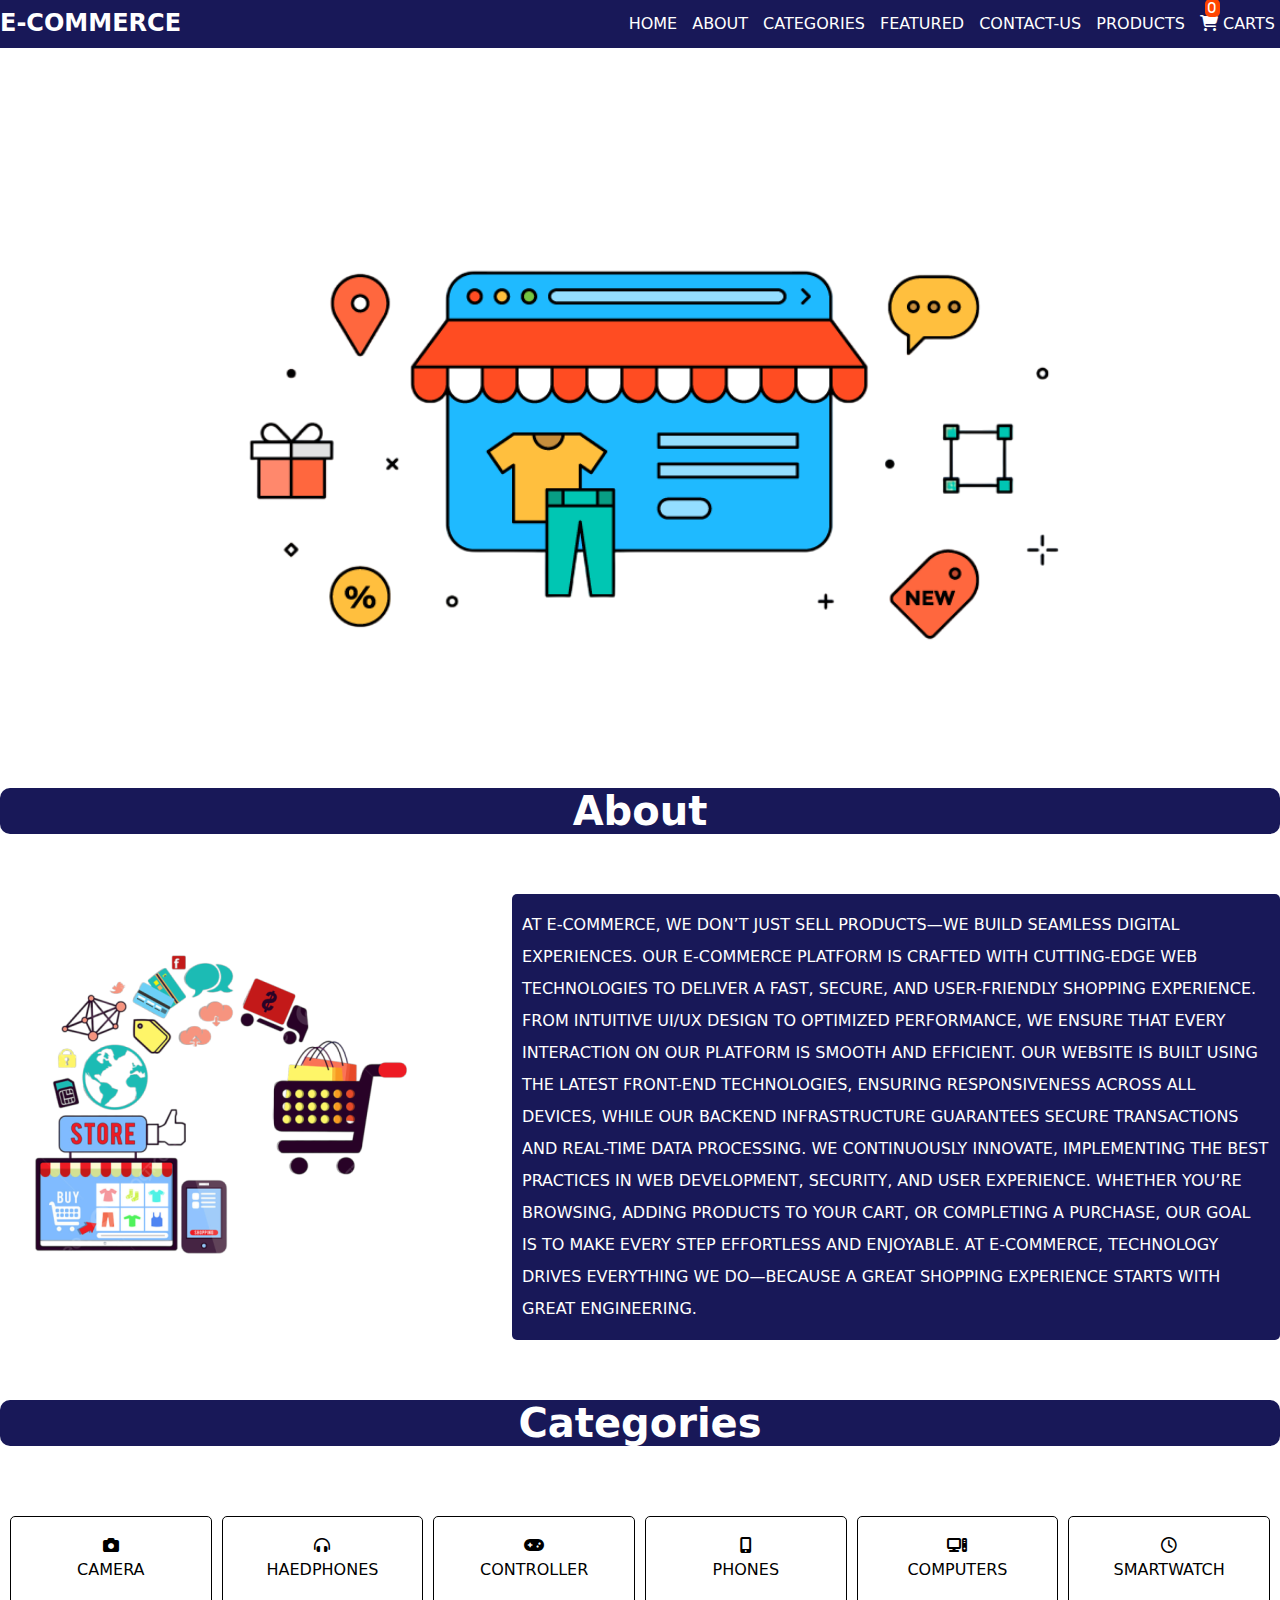
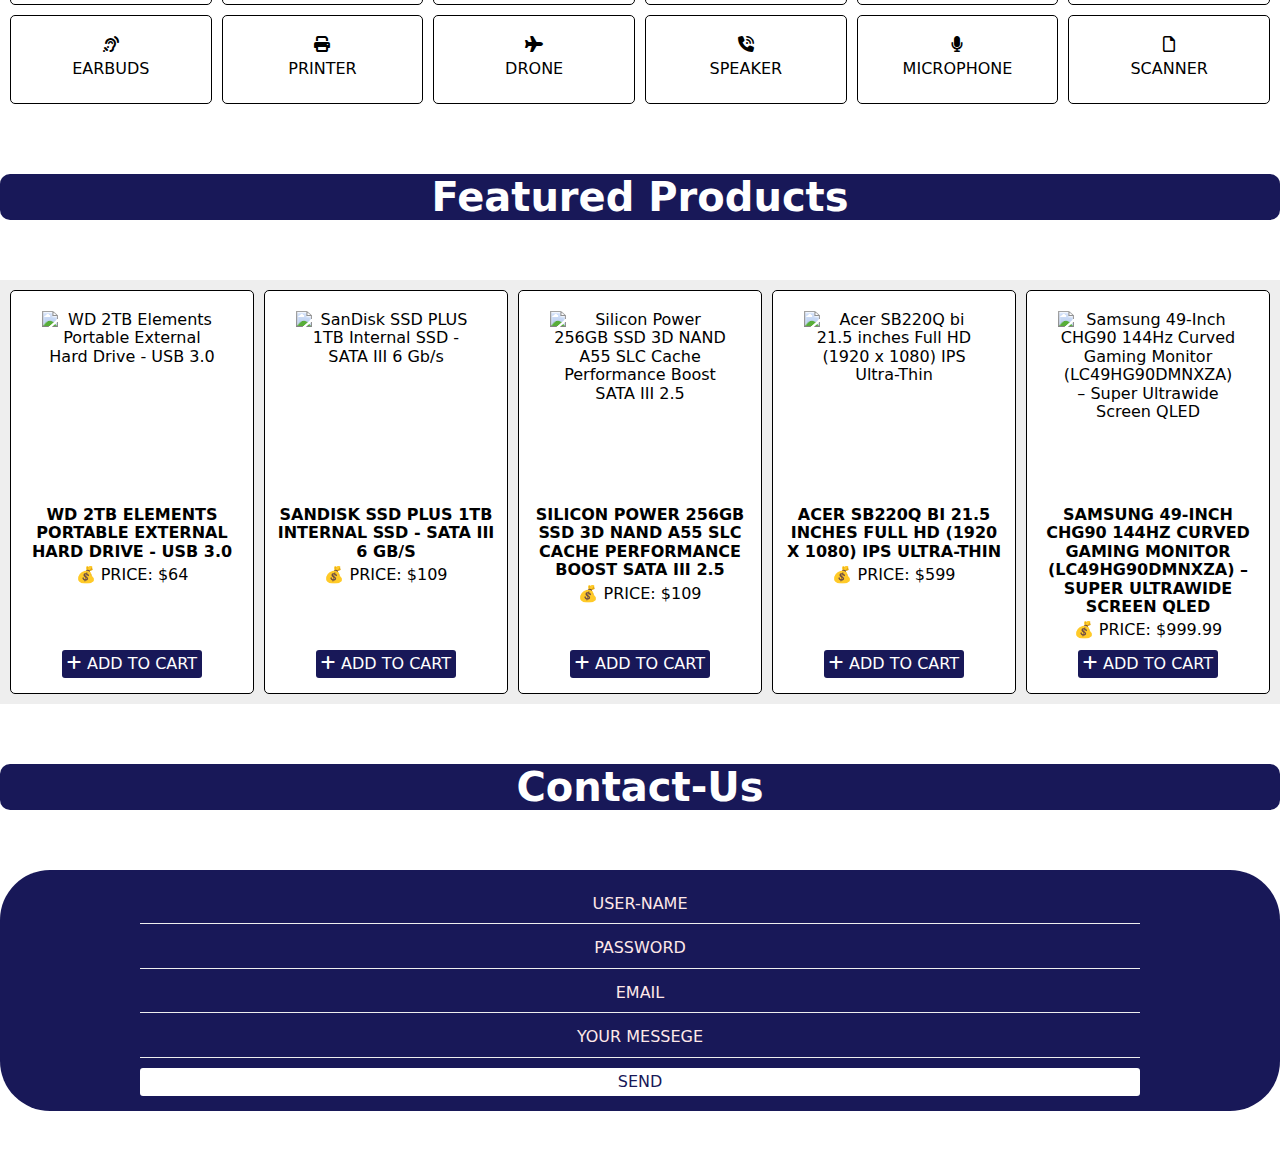
==== index.html @ be7708d8 "add some feature to header" ====
<!DOCTYPE html>
<html lang="en">

<head>
    <meta charset="UTF-8">
    <meta name="viewport" content="width=device-width, initial-scale=1.0">
    <link rel="stylesheet" href="./CSS/normalize.css">
    <link rel="stylesheet" href="https://cdnjs.cloudflare.com/ajax/libs/font-awesome/6.7.2/css/all.min.css"
        integrity="sha512-Evv84Mr4kqVGRNSgIGL/F/aIDqQb7xQ2vcrdIwxfjThSH8CSR7PBEakCr51Ck+w+/U6swU2Im1vVX0SVk9ABhg=="
        crossorigin="anonymous" referrerpolicy="no-referrer" />
    <link rel="stylesheet" href="./CSS/style.css">
    <title>E-Commerce Project</title>
</head>

<body>
    <!-- header of the project -->
    <header id="header">
        <h2 class="logo">E-Commerce</h2>
        <nav id="navItems">
            <a href="#home" onclick="getEle (event, 'home') ">Home</a>
            <a href="#about" onclick="getEle (event, 'about') ">About</a>
            <a href="#categories" onclick="getEle (event, 'categories') ">categories</a>
            <a href="#featured" onclick="getEle (event, 'featured')">featured</a>
            <a href="#contact" onclick="getEle (event, 'contact') ">contact-us</a>
            <a href="#">Products</a>
            <a class="cartsParent"><i class="fa-solid fa-cart-shopping" id="cartsPro"></i> Carts</a>
        </nav>
        <i class="fa-solid fa-bars" id="navBtnToOpen"></i>
        <i class="fa-solid fa-x" id="navBtnToClose"></i>
    </header>
    <!-- end header -->
    
    <!-- body of the project -->
    <!-- main home -->
    <main id="home" class="home">
        <button type="button" id="backToTop"><i class="fa-solid fa-jet-fighter-up"></i></button>
        <div class="image">
            <img src="./Images/Home-Image.png" loading="lazy" alt="Home image">
        </div>
        <div class="container">
            <!-- start about -->
            <h2 class="title">About</h2>
            <section id="about" class="about">
                <div class="about-image">
                    <img src="./Images/about-image .png" loading="lazy" alt="about image">
                </div>
                <div class="about-content">
                    <p>
                        At E-Commerce, we don’t just sell products—we build seamless digital experiences. Our
                        e-commerce platform is crafted with cutting-edge web technologies to deliver a fast, secure, and
                        user-friendly shopping experience.

                        From intuitive UI/UX design to optimized performance, we ensure that every interaction on our
                        platform is smooth and efficient. Our website is built using the latest front-end technologies,
                        ensuring responsiveness across all devices, while our backend infrastructure guarantees secure
                        transactions and real-time data processing.

                        We continuously innovate, implementing the best practices in web development, security, and user
                        experience. Whether you’re browsing, adding products to your cart, or completing a purchase, our
                        goal is to make every step effortless and enjoyable.

                        At E-Commerce, technology drives everything we do—because a great shopping experience
                        starts with great engineering.
                    </p>
                </div>
            </section>
            <!-- end about -->

            <!-- start categories -->
            <h2 class="title">categories</h2>
            <section id="categories" class="categories">
                <div id="camera">
                    <i class="fa-solid fa-camera"></i>
                    <p>camera</p>
                </div>
                <div id="haedphones">
                    <i class="fa-solid fa-headphones-simple"></i>
                    <p>haedphones</p>
                </div>
                <div id="controller">
                    <i class="fa-solid fa-gamepad"></i>
                    <p>controller</p>
                </div>
                <div id="phones">
                    <i class="fa-solid fa-mobile-screen-button"></i>
                    <p>phones</p>
                </div>
                <div id="computers">
                    <i class="fa-solid fa-computer"></i>
                    <p>computers</p>
                </div>
                <div id="smartWatch">
                    <i class="fa-regular fa-clock"></i>
                    <p>smartWatch</p>
                </div>
                <div id="earbuds">
                    <i class="fa-solid fa-ear-listen"></i>
                    <p>earbuds</p>
                </div>
                <div id="printer">
                    <i class="fa-solid fa-print"></i>
                    <p>printer</p>
                </div>
                <div id="drone">
                    <i class="fa-solid fa-plane"></i>
                    <p>drone</p>
                </div>
                <div id="speaker">
                    <i class="fa-solid fa-phone-volume"></i>
                    <p>speaker</p>
                </div>
                <div id="microphone">
                    <i class="fa-solid fa-microphone"></i>
                    <p>microphone</p>
                </div>
                <div id="scanner">
                    <i class="fa-regular fa-file"></i>
                    <p>scanner</p>
                </div>
            </section>
            <!-- end categories -->
            
            <!-- start featured section -->
            <h2 class="title">featured products</h2>
            <section class="featured" id="featured">
                
            </section>
            <!-- end featured section -->
            
            <!-- start contact section -->
            <h2 class="title">contact-us</h2>
            <section id="contact" class="contact">
                <form action="">
                    <input type="text" name="user" placeholder="USER-NAME">
                    <input type="password" name="password" placeholder="PASSWORD">
                    <input type="email" name="email" placeholder="EMAIL">
                    <input type="text" name="messege" placeholder="YOUR MESSEGE">
                    <button type="button" id="send">SEND</button>
                </form>
            </section>

            <!-- end contact section -->
        </div>
    </main>
    <!-- start main cart -->
    <main id="cart">

    </main>
    <!-- end main cart -->
    <script src="./JS/main.js"></script>
</body>

</html>
---- CSS/style.css ----
* {
    margin: 0;
    padding: 0;
    box-sizing: border-box;
    font-family: system-ui;
}
:root {
    --main-color: #181858;
    --main-size: 10px;
}
::-webkit-scrollbar {
    width: 12px;
    height: 12px;
}
::-webkit-scrollbar-thumb {
    background-color: var(--main-color);
    border-radius: 3px;
}
::-webkit-scrollbar-thumb:hover {
    background-color: #3737a3;
}
/* start header */
header {
    background-color: var(--main-color);
    color: white;
    text-transform: uppercase;
    display: flex;
    justify-content: space-between;
    align-items: center;
    padding: var(--main-size) 0;
    flex-wrap: wrap;
}
header .logo {
    cursor: pointer;
}
header nav a {
    color: inherit;
    text-decoration: none;
    transition: 0.3s;
    padding: var(--main-size) 5px;
    cursor: pointer;
}
header nav a:hover {
    background-color: white;
    color: var(--main-color);
    letter-spacing: 1.2px;
}
.fa-bars, .fa-x {
    display: none;
}

@media (max-width: 776px) {
    header {
        flex-direction: column;
        justify-content: center;
        align-items: center;
    }
    header nav {
        display: none;
    }
    header nav a {
        display: flex;
        flex-direction: column;
        justify-content: center;
        align-items: center;
    }
    .fa-bars {
        display: block;
    }
    .fa-bars, .fa-x {
        cursor: pointer;
        margin-top: 5px;
        transform: scale(1.4);
    }
}
.cartsParent {
    position: relative;
}
#cartsPro::after {
    content: '0';
    background-color: orangered;
    color: white;
    font-size: 12px;
    padding: 3px;
    border-radius: 5px;
    position: absolute;
    top: -5px;
    right: 60px;
}
@media (max-width: 776px) {
    #cartsPro::after {
        right: 46px;
    }
}
/* end header */

/* start main home*/
main {
    width: 100%;
    position: relative;
}
.home .image {
    width: 100%;
    margin: 40px 0;
}
.home .image img {
    width: 100%;
    animation: homeImage 2s infinite alternate;
}
@keyframes homeImage {
    0% {
        transform: translateY(35px);
    }
    100% {
        transform: translateY(-35px);
    }
}

.title {
    text-align: center;
    font-size: 250%;
    margin: var(--main-size) 0;
    background-color: var(--main-color);
    border-radius: var(--main-size);
    color: white;
    padding: var(--main-padding) 0;
    text-transform: capitalize;
}

/* back to top btn */
#backToTop {
    padding: 5px;
    position: fixed;
    bottom: 10px;
    right: 10px;
    background-color: var(--main-color);
    color: white;
    transition: 0.3s;
    border: none;
    outline: none;
    border-radius: 3px;
    cursor: pointer;
    z-index: 1;
    display: none;
}
#backToTop:hover {
    background-color: white;
    color: var(--main-color);
    transform: scale(1.5);
}
#backToTop i:active {
    color: #3737a3;
}

/* start about */
.about {
    margin: 60px 0;
    display: flex;
    justify-content: space-between;
    align-items: center;
}
.about .about-image img {
    width: 100%;
}
.about .about-content {
    background-color: var(--main-color);
    padding: var(--main-size);
    color: white;
    border-radius: 5px;
    width: 60%;
}
.about .about-content p {
    line-height: 2;
}

@media (max-width: 767px) {
    .about {
        flex-direction: column;
    }
    .about .about-content {
        width: 100%;
    }
    .about .about-content p {
        line-height: 1.5;
    }
}
/* end about */
/* start categories */

.categories {
    margin: 60px 0;
    display: grid;
    grid-template-columns: repeat(auto-fill, minmax(200px, 1fr));
    justify-content: center;
    align-items: center;
    text-align: center;
    gap: 10px;
    padding: 10px;
}

.categories div {
    border: solid black 1px;
    border-radius: 5px;
    padding: 20px 0;
    cursor: pointer;
    transition: 0.3s;
}
.categories div:hover {
    background-color: var(--main-color);
    color: white;
}

/* end categories */

/* start featured */

.featured {
    margin: 60px 0;
    display: grid;
    grid-template-columns: repeat(auto-fill, minmax(220px, 1fr));
    justify-content: center;
    align-items: center;
    text-align: center;
    gap: 10px;
    padding: 10px;
    background-color: #eee;
}

.featured div {
    height: 100%;
    border: black solid 1px;
    border-radius: 5px;
    background-color: white;
    display: flex;
    justify-content: space-between;
    align-items: center;
    flex-direction: column;
    padding: 10px;
}

.featured div img {
    width: 200px;
    height: 200px;
    object-fit: contain;
    display: block;
    margin: auto;
    border-radius: 10px;
    padding: 10px;
}
.featured div h4, p, button {
    text-transform: uppercase;
    margin: 5px 0;
}

.featured div button {
    padding: 5px;
    background-color: var(--main-color);
    color: white;
    transition: 0.3s;
    border: none;
    outline: none;
    border-radius: 3px;
    cursor: pointer;
}

.featured div button:hover {
    background-color: white;
    color: var(--main-color);
}

@media (max-width: 767px) {
    .featured {
        padding: 0;
    }
}

/* end featured */

/* start contact section */
.contact {
    margin: 60px 0;
    background-color: var(--main-color);
    padding: 15px;
    border-radius: 50px;
}
.contact input {
    display: block;
    width: 80%;
    text-align: center;
    margin: auto;
    padding: 10px 0;
    margin-bottom: 5px;
    outline: none;
    border: none;
    background-color: var(--main-color);
    border-bottom: #eee 1px solid;
    transition: 0.5s;
    color: white;
}
.contact input:focus {
    transform: scale(1.1);
}
.contact input::placeholder {
    color: #ffe8e8;
}
.contact button {
    display: block;
    width: 80%;
    padding: 5px;
    background-color: white;
    color: var(--main-color);
    transition: 0.3s;
    border: none;
    outline: none;
    border-radius: 3px;
    cursor: pointer;
    margin: auto;
    margin-top: 10px;
}
.contact button:hover {
    background-color: var(--main-color);
    color: white;
}
/* end contact section */
/* end main home*/
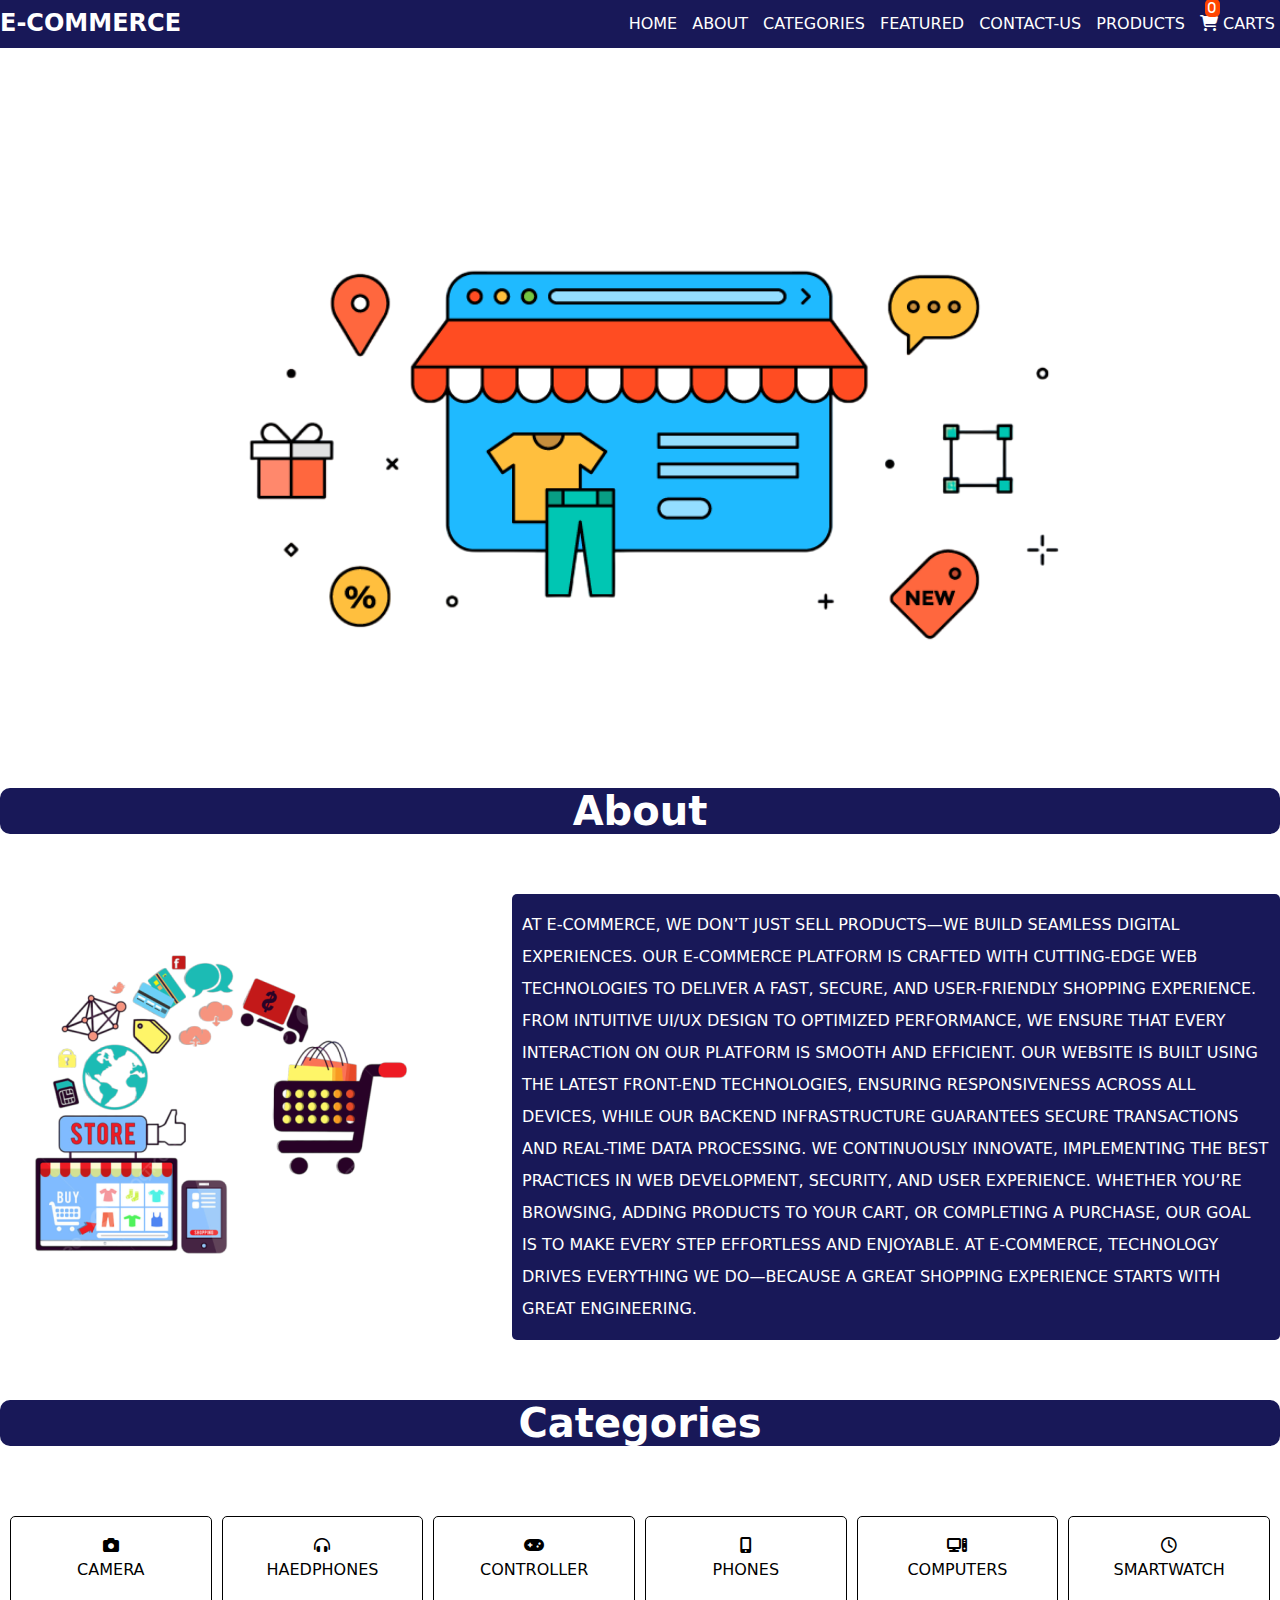
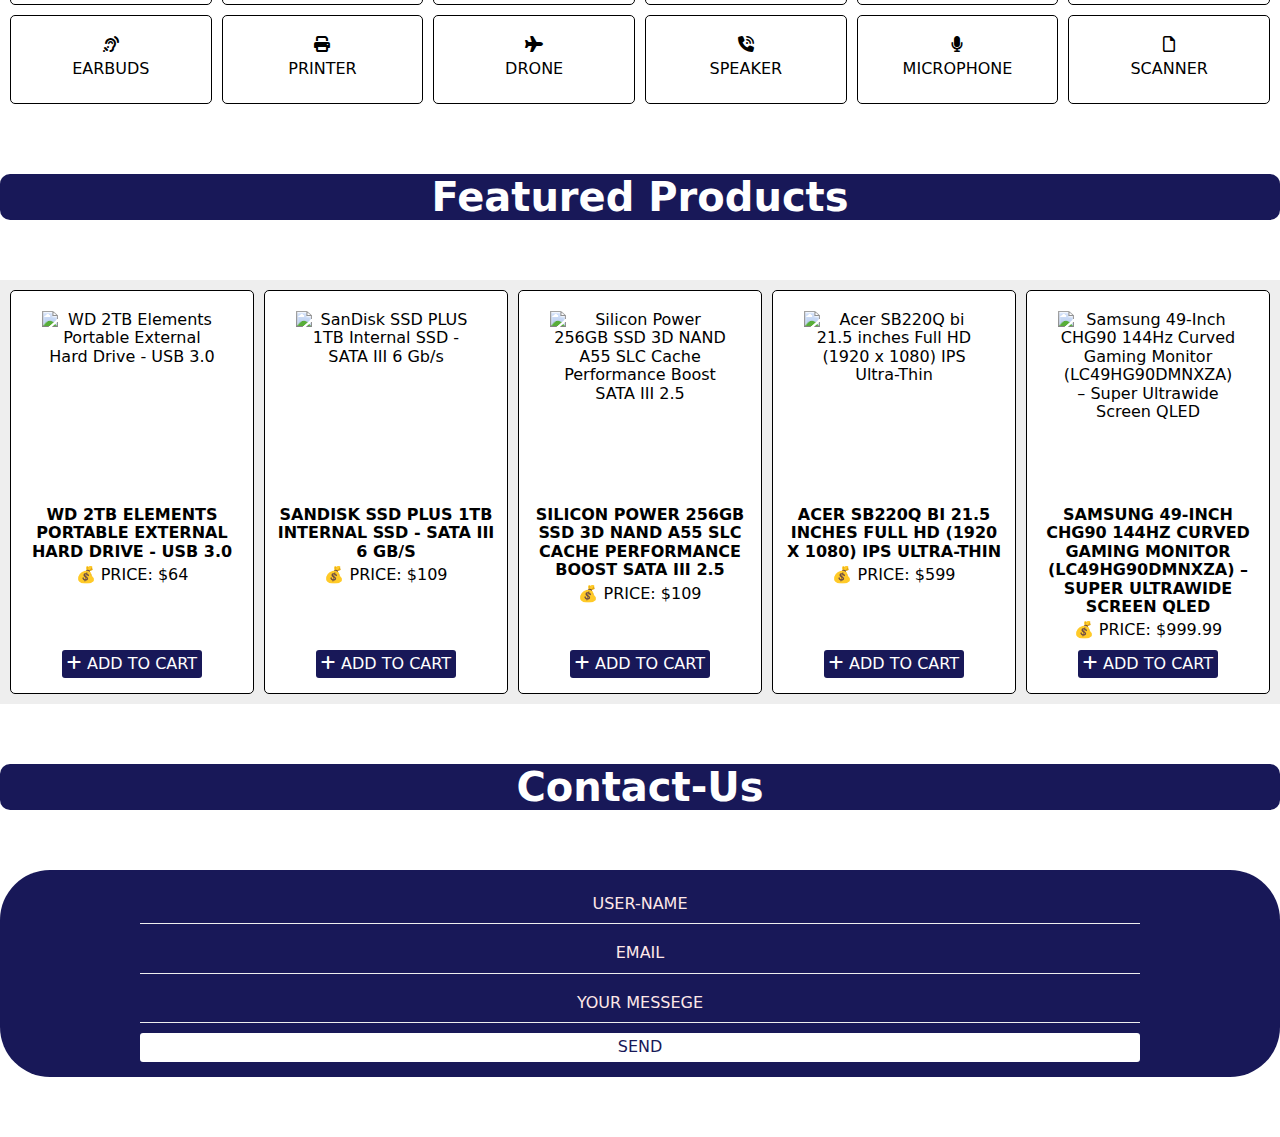
==== commit 2c7297f1: "using async&await" ====
--- a/index.html
+++ b/index.html
@@ -9,6 +9,7 @@
         integrity="sha512-Evv84Mr4kqVGRNSgIGL/F/aIDqQb7xQ2vcrdIwxfjThSH8CSR7PBEakCr51Ck+w+/U6swU2Im1vVX0SVk9ABhg=="
         crossorigin="anonymous" referrerpolicy="no-referrer" />
     <link rel="stylesheet" href="./CSS/style.css">
+    <link rel="icon" href="./Images/icon.png">
     <title>E-Commerce Project</title>
 </head>
 
@@ -132,7 +133,6 @@
             <section id="contact" class="contact">
                 <form action="">
                     <input type="text" name="user" placeholder="USER-NAME">
-                    <input type="password" name="password" placeholder="PASSWORD">
                     <input type="email" name="email" placeholder="EMAIL">
                     <input type="text" name="messege" placeholder="YOUR MESSEGE">
                     <button type="button" id="send">SEND</button>
@@ -144,7 +144,7 @@
     </main>
     <!-- start main cart -->
     <main id="cart">
-
+        
     </main>
     <!-- end main cart -->
     <script src="./JS/main.js"></script>
--- a/CSS/style.css
+++ b/CSS/style.css
@@ -289,7 +289,7 @@
     text-align: center;
     margin: auto;
     padding: 10px 0;
-    margin-bottom: 5px;
+    margin-bottom: 10px;
     outline: none;
     border: none;
     background-color: var(--main-color);
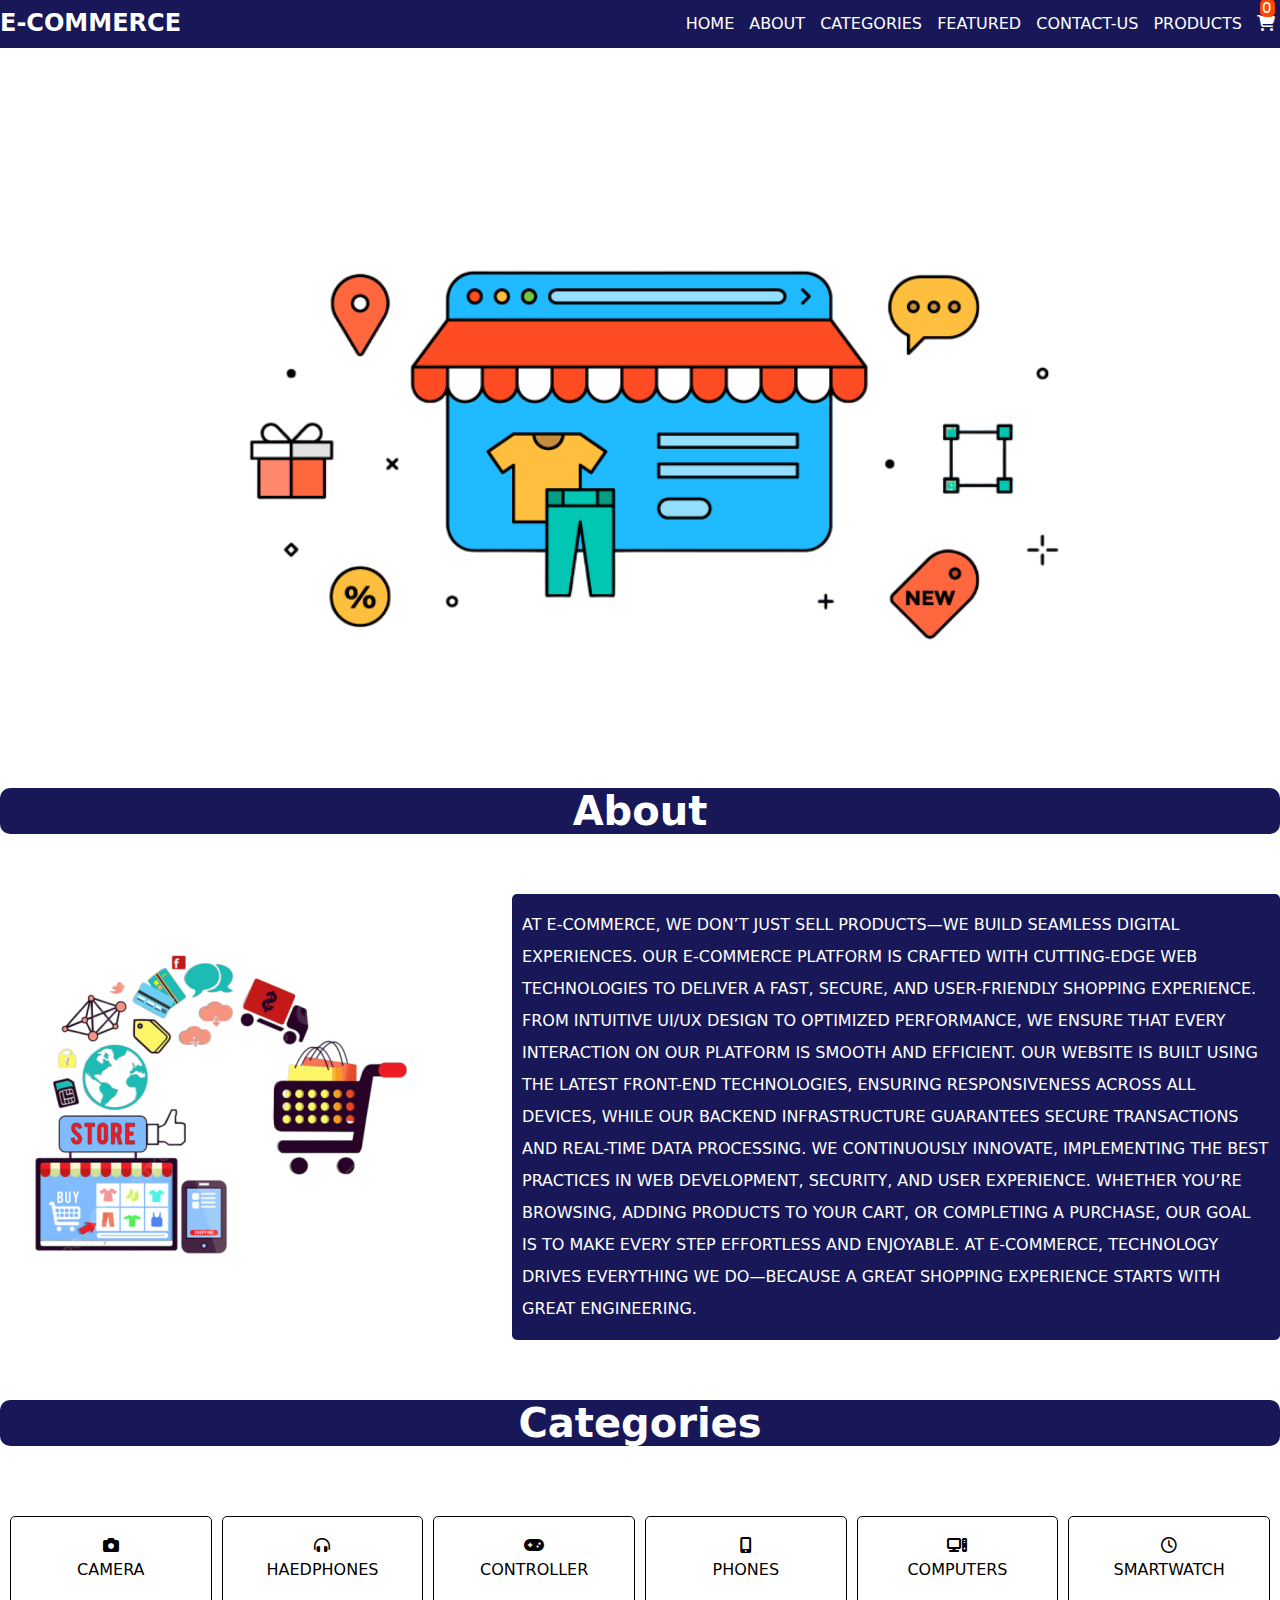
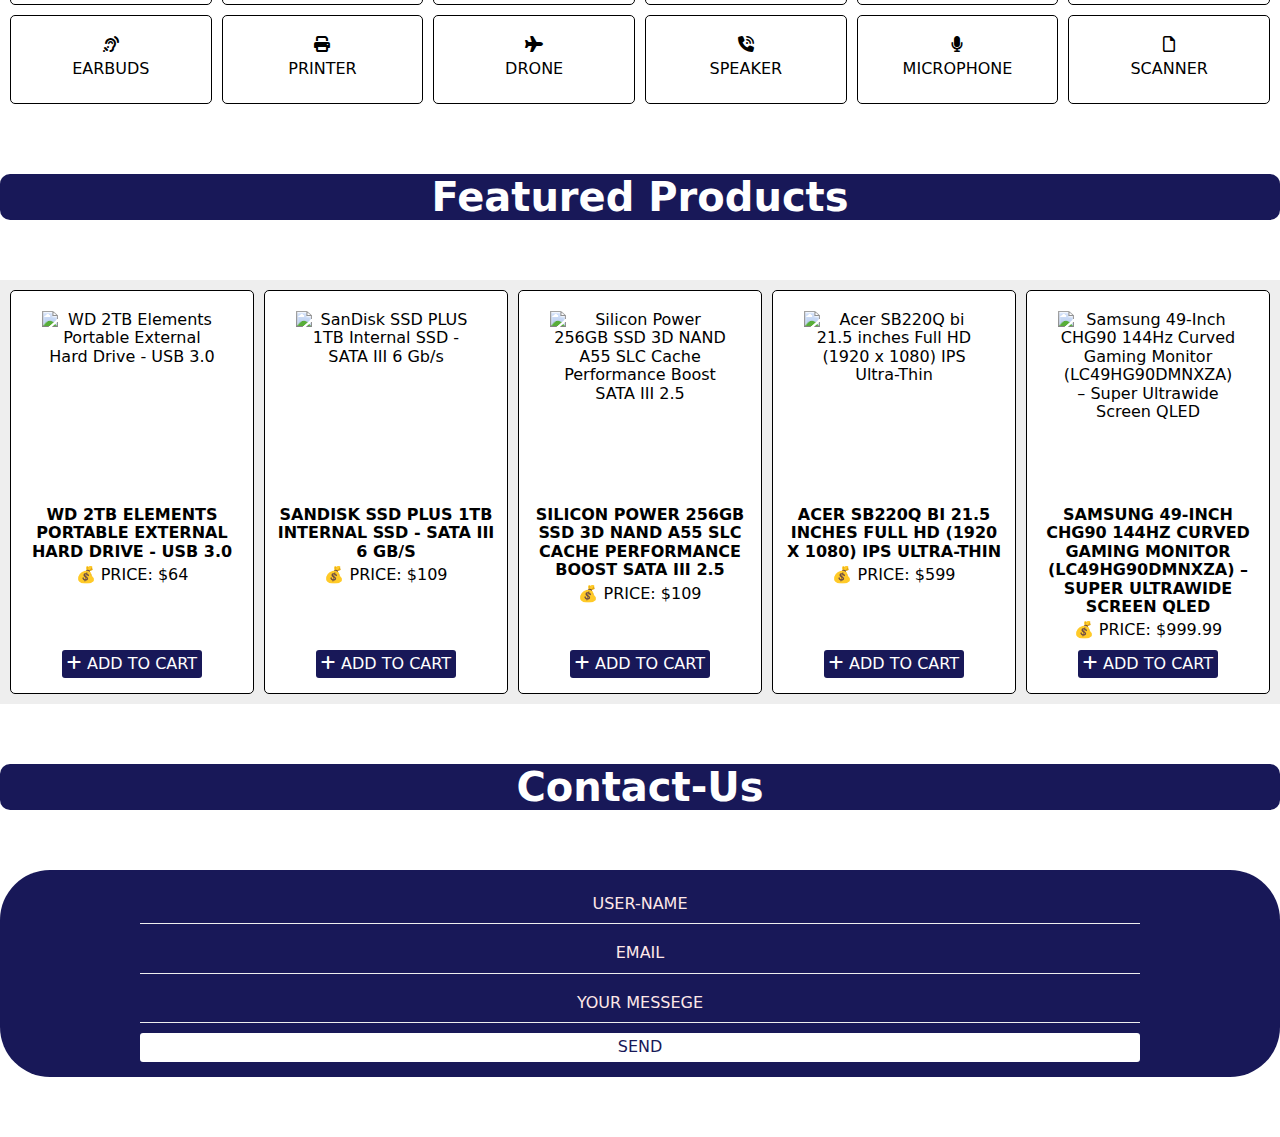
==== commit 095a26fd: "creat cart main&add to cart  button" ====
--- a/index.html
+++ b/index.html
@@ -24,7 +24,7 @@
             <a href="#featured" onclick="getEle (event, 'featured')">featured</a>
             <a href="#contact" onclick="getEle (event, 'contact') ">contact-us</a>
             <a href="#">Products</a>
-            <a class="cartsParent"><i class="fa-solid fa-cart-shopping" id="cartsPro"></i> Carts</a>
+            <a class="cartsParent"><i class="fa-solid fa-cart-shopping" id="cartsPro"></i></a>
         </nav>
         <i class="fa-solid fa-bars" id="navBtnToOpen"></i>
         <i class="fa-solid fa-x" id="navBtnToClose"></i>
--- a/CSS/style.css
+++ b/CSS/style.css
@@ -85,11 +85,11 @@
     border-radius: 5px;
     position: absolute;
     top: -5px;
-    right: 60px;
+    right: 5px;
 }
 @media (max-width: 776px) {
     #cartsPro::after {
-        right: 46px;
+        right: 45px;
     }
 }
 /* end header */
@@ -322,4 +322,66 @@
     color: white;
 }
 /* end contact section */
-/* end main home*/+/* end main home*/
+
+/* main cart */
+#cart {
+    margin: 60px 0;
+    display: grid;
+    grid-template-columns: repeat(auto-fill, minmax(220px, 1fr));
+    justify-content: center;
+    align-items: center;
+    text-align: center;
+    gap: 10px;
+    padding: 10px;
+    background-color: #eee;
+}
+
+#cart div {
+    height: 100%;
+    border: black solid 1px;
+    border-radius: 5px;
+    background-color: white;
+    display: flex;
+    justify-content: space-between;
+    align-items: center;
+    flex-direction: column;
+    padding: 10px;
+}
+
+#cart div img {
+    width: 200px;
+    height: 200px;
+    object-fit: contain;
+    display: block;
+    margin: auto;
+    border-radius: 10px;
+    padding: 10px;
+}
+#cart div h4, p, button {
+    text-transform: uppercase;
+    margin: 5px 0;
+}
+
+#cart div button {
+    padding: 5px;
+    background-color: var(--main-color);
+    color: white;
+    transition: 0.3s;
+    border: none;
+    outline: none;
+    border-radius: 3px;
+    cursor: pointer;
+}
+
+#cart div button:hover {
+    background-color: white;
+    color: var(--main-color);
+}
+
+@media (max-width: 767px) {
+    #cart {
+        padding: 0;
+    }
+}
+/* main cart */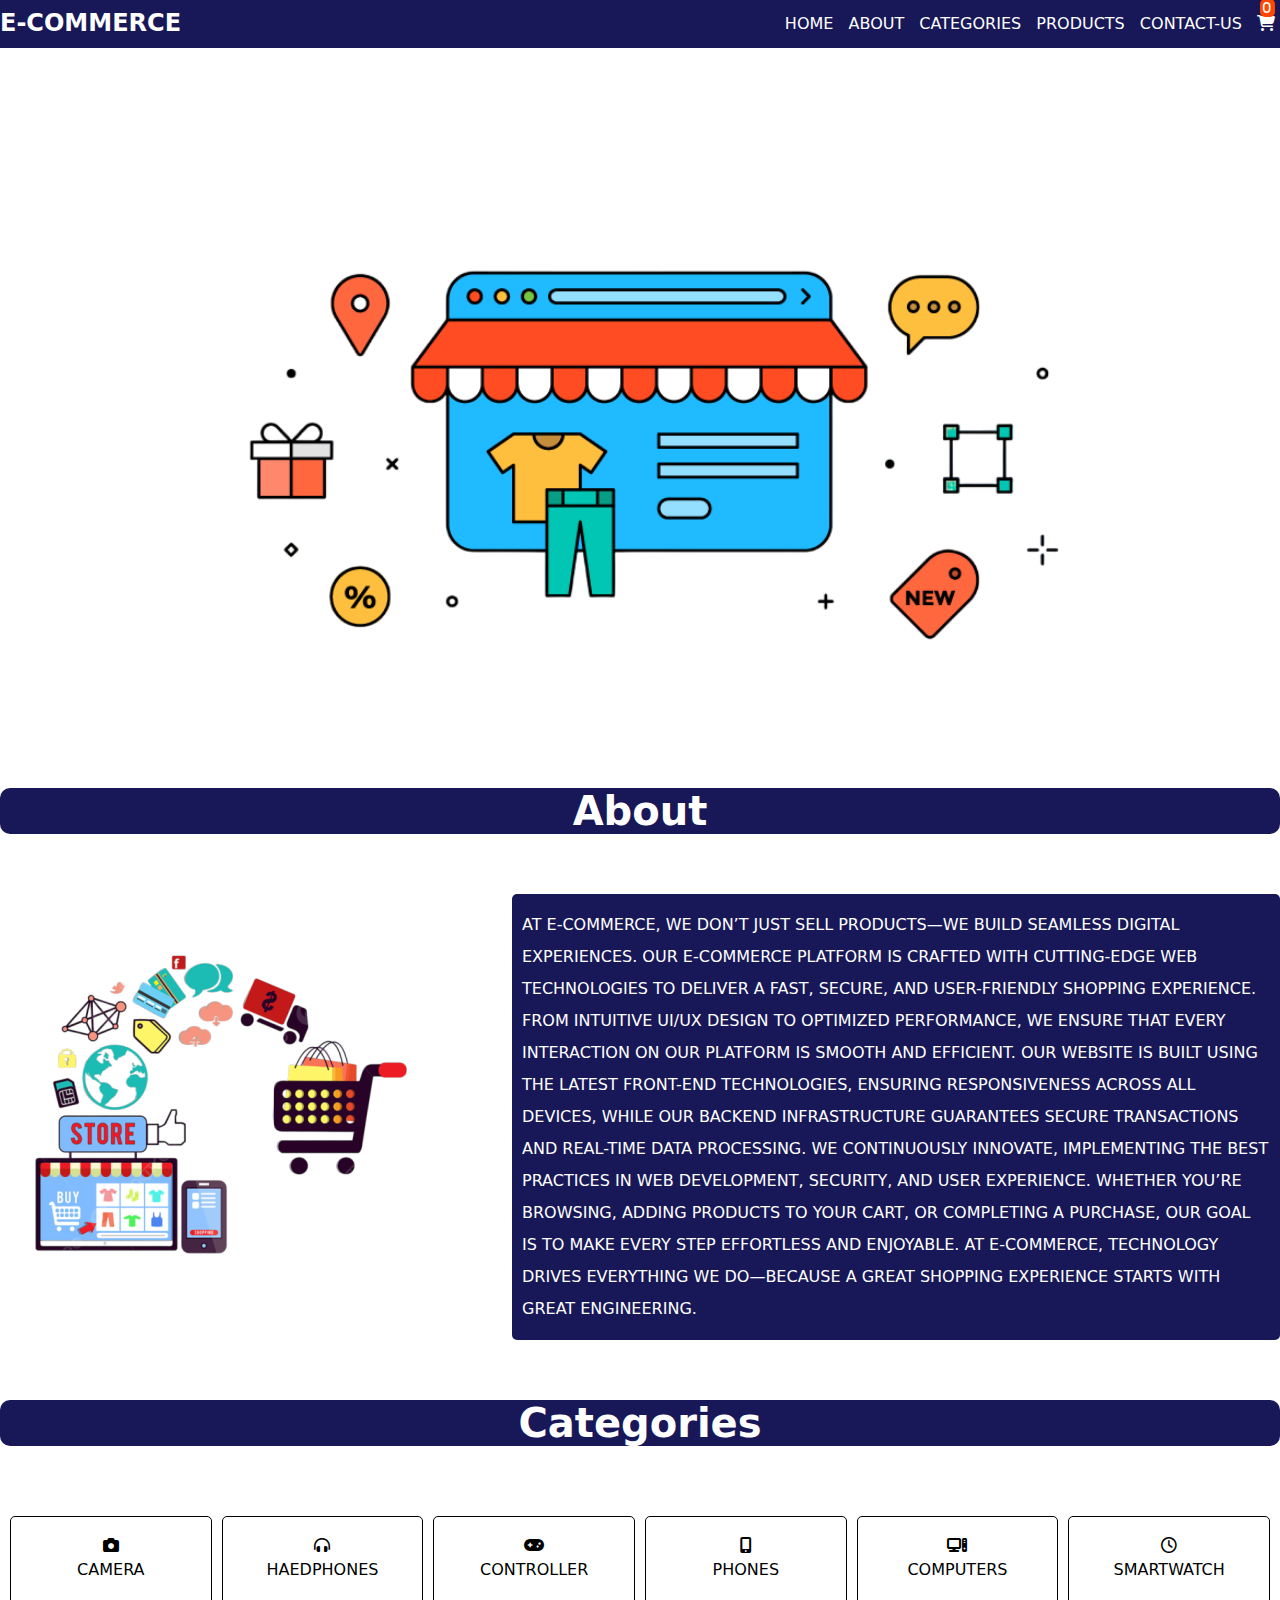
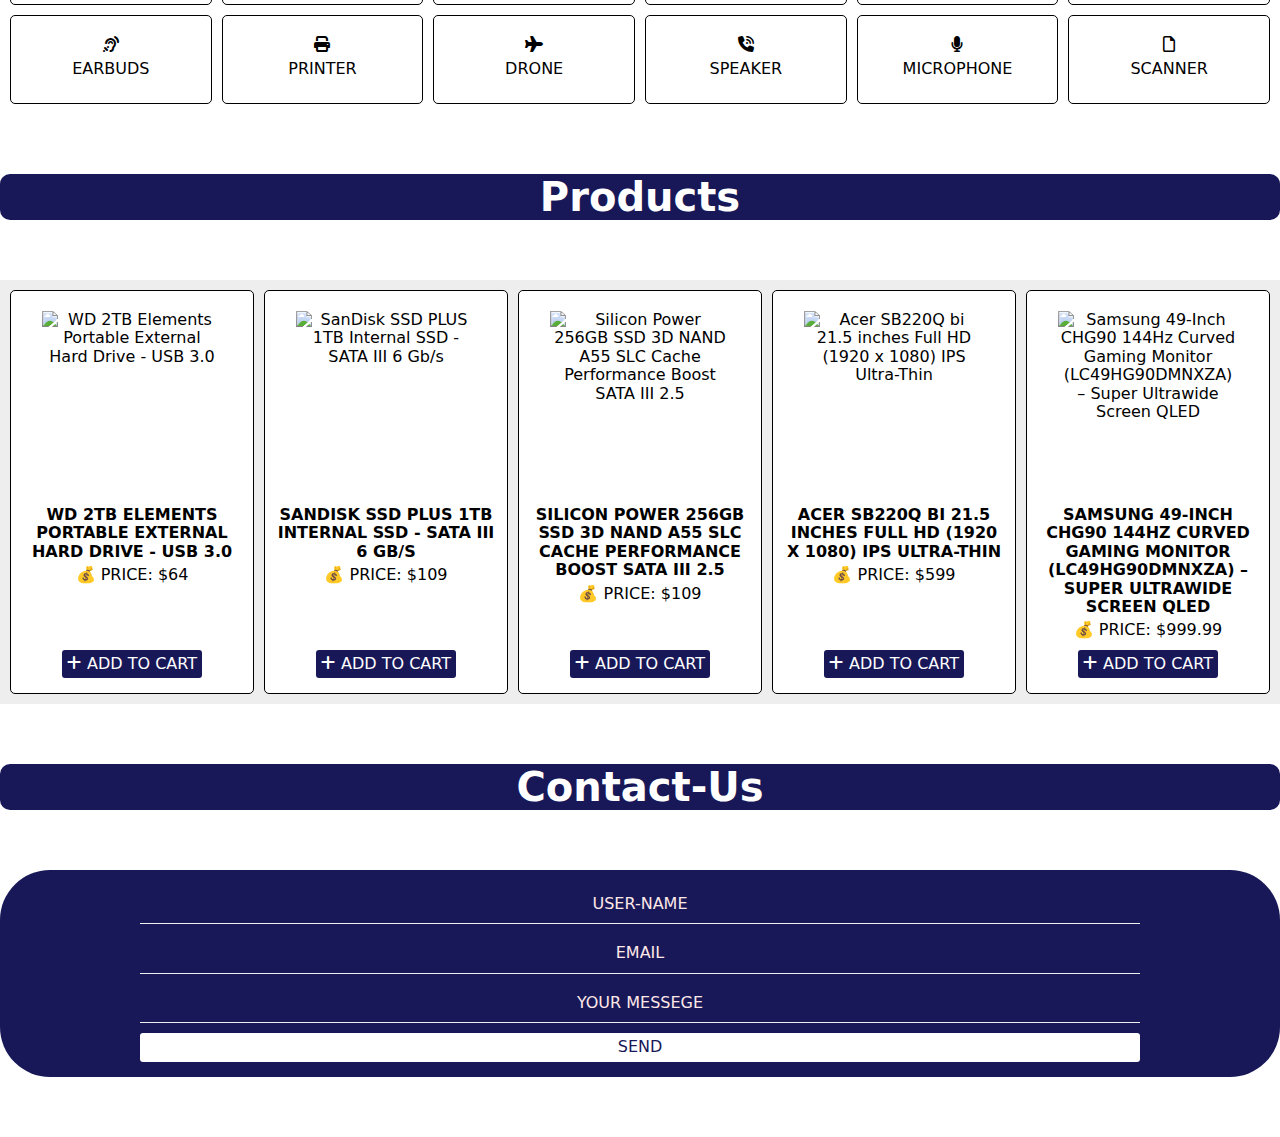
==== commit a5b8b6a0: "add data to localstorage" ====
--- a/index.html
+++ b/index.html
@@ -18,13 +18,12 @@
     <header id="header">
         <h2 class="logo">E-Commerce</h2>
         <nav id="navItems">
-            <a href="#home" onclick="getEle (event, 'home') ">Home</a>
+            <a href="#home" onclick="getEle (event, 'home'), backHome() ">Home</a>
             <a href="#about" onclick="getEle (event, 'about') ">About</a>
             <a href="#categories" onclick="getEle (event, 'categories') ">categories</a>
-            <a href="#featured" onclick="getEle (event, 'featured')">featured</a>
+            <a href="#products" onclick="getEle (event, 'products')">products</a>
             <a href="#contact" onclick="getEle (event, 'contact') ">contact-us</a>
-            <a href="#">Products</a>
-            <a class="cartsParent"><i class="fa-solid fa-cart-shopping" id="cartsPro"></i></a>
+            <a class="cartsParent" onclick="goToCart()"><i class="fa-solid fa-cart-shopping" id="cartsPro"></i></a>
         </nav>
         <i class="fa-solid fa-bars" id="navBtnToOpen"></i>
         <i class="fa-solid fa-x" id="navBtnToClose"></i>
@@ -121,12 +120,12 @@
             </section>
             <!-- end categories -->
             
-            <!-- start featured section -->
-            <h2 class="title">featured products</h2>
-            <section class="featured" id="featured">
+            <!-- start products section -->
+            <h2 class="title">products</h2>
+            <section class="products" id="products">
                 
             </section>
-            <!-- end featured section -->
+            <!-- end products section -->
             
             <!-- start contact section -->
             <h2 class="title">contact-us</h2>
--- a/CSS/style.css
+++ b/CSS/style.css
@@ -212,9 +212,9 @@
 
 /* end categories */
 
-/* start featured */
-
-.featured {
+/* start products */
+
+.products {
     margin: 60px 0;
     display: grid;
     grid-template-columns: repeat(auto-fill, minmax(220px, 1fr));
@@ -226,7 +226,7 @@
     background-color: #eee;
 }
 
-.featured div {
+.products div {
     height: 100%;
     border: black solid 1px;
     border-radius: 5px;
@@ -238,7 +238,7 @@
     padding: 10px;
 }
 
-.featured div img {
+.products div img {
     width: 200px;
     height: 200px;
     object-fit: contain;
@@ -247,12 +247,12 @@
     border-radius: 10px;
     padding: 10px;
 }
-.featured div h4, p, button {
+.products div h4, p, button {
     text-transform: uppercase;
     margin: 5px 0;
 }
 
-.featured div button {
+.products div button {
     padding: 5px;
     background-color: var(--main-color);
     color: white;
@@ -263,18 +263,18 @@
     cursor: pointer;
 }
 
-.featured div button:hover {
+.products div button:hover {
     background-color: white;
     color: var(--main-color);
 }
 
 @media (max-width: 767px) {
-    .featured {
+    .products {
         padding: 0;
     }
 }
 
-/* end featured */
+/* end products */
 
 /* start contact section */
 .contact {
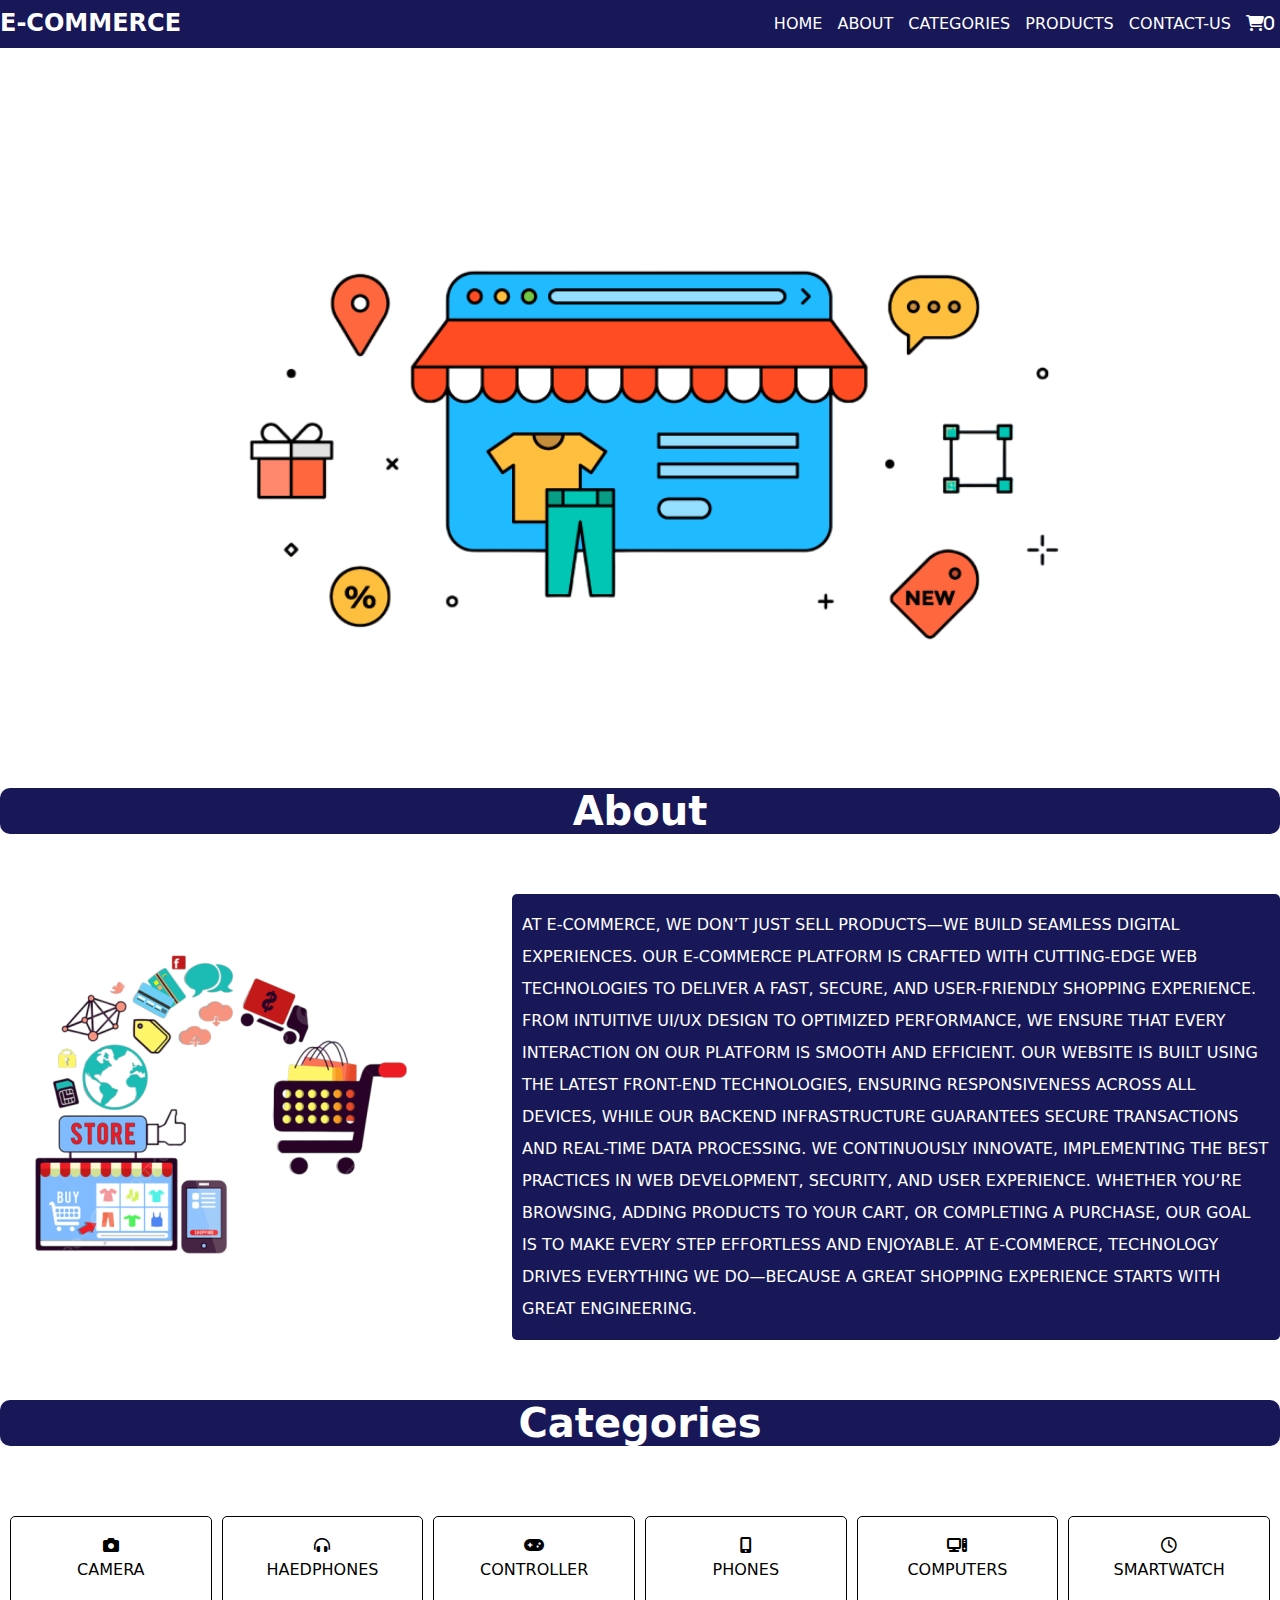
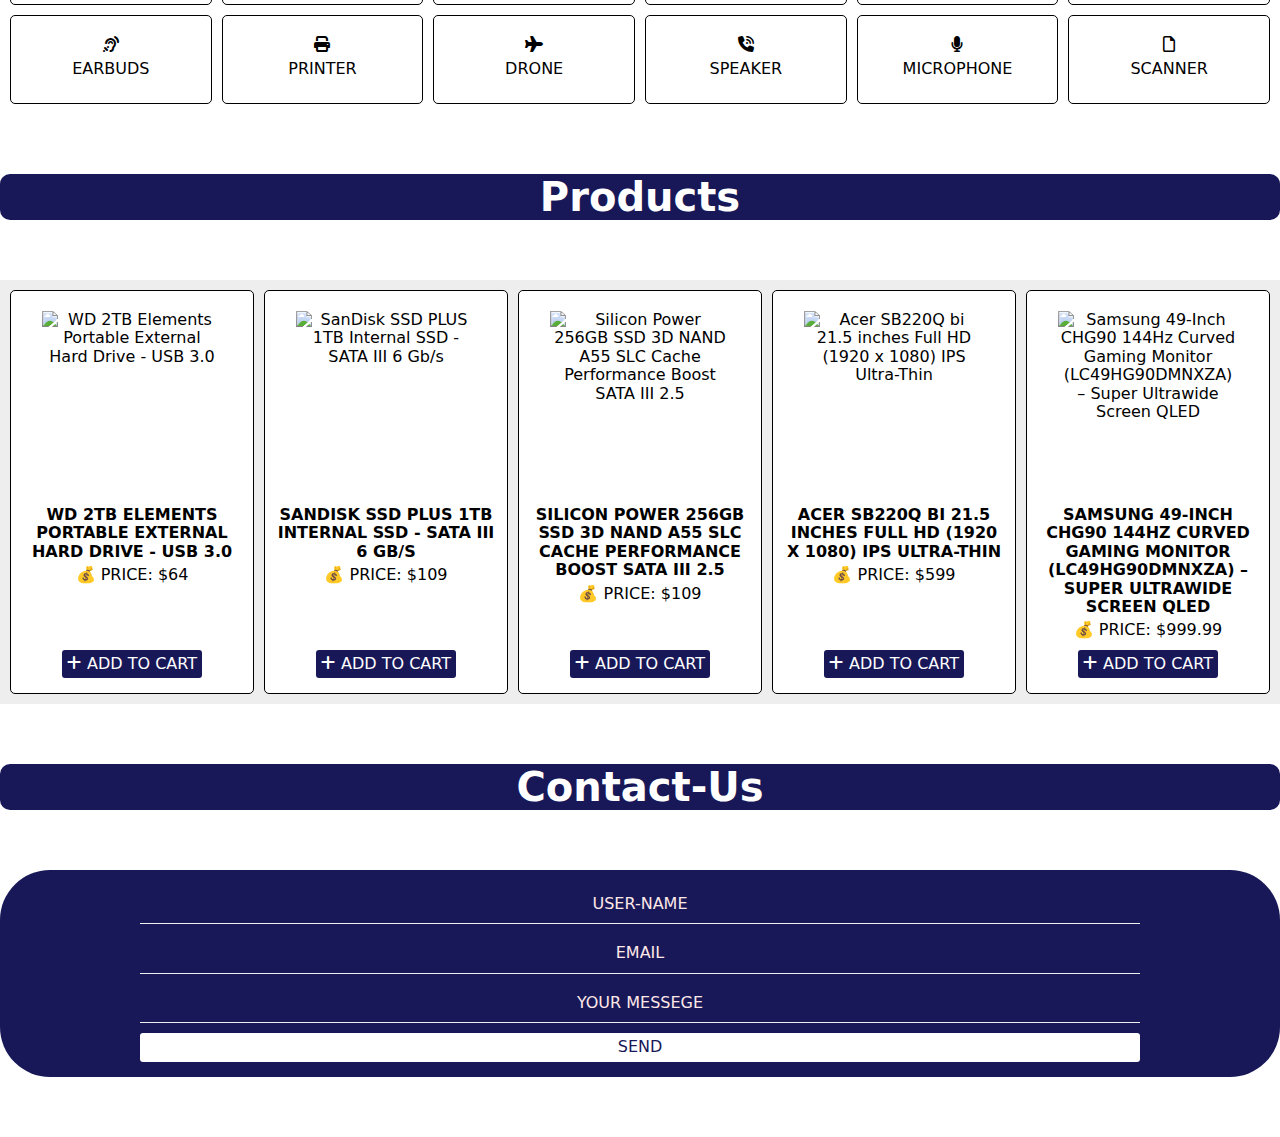
==== commit 9db401d8: "add delete function" ====
--- a/index.html
+++ b/index.html
@@ -23,7 +23,7 @@
             <a href="#categories" onclick="getEle (event, 'categories') ">categories</a>
             <a href="#products" onclick="getEle (event, 'products')">products</a>
             <a href="#contact" onclick="getEle (event, 'contact') ">contact-us</a>
-            <a class="cartsParent" onclick="goToCart()"><i class="fa-solid fa-cart-shopping" id="cartsPro"></i></a>
+            <a class="cartsParent" onclick="goToCart()"><i class="fa-solid fa-cart-shopping" id="cartsPro">0</i></a>
         </nav>
         <i class="fa-solid fa-bars" id="navBtnToOpen"></i>
         <i class="fa-solid fa-x" id="navBtnToClose"></i>
--- a/CSS/style.css
+++ b/CSS/style.css
@@ -76,7 +76,7 @@
 .cartsParent {
     position: relative;
 }
-#cartsPro::after {
+/* #cartsPro::after {
     content: '0';
     background-color: orangered;
     color: white;
@@ -86,7 +86,7 @@
     position: absolute;
     top: -5px;
     right: 5px;
-}
+} */
 @media (max-width: 776px) {
     #cartsPro::after {
         right: 45px;
